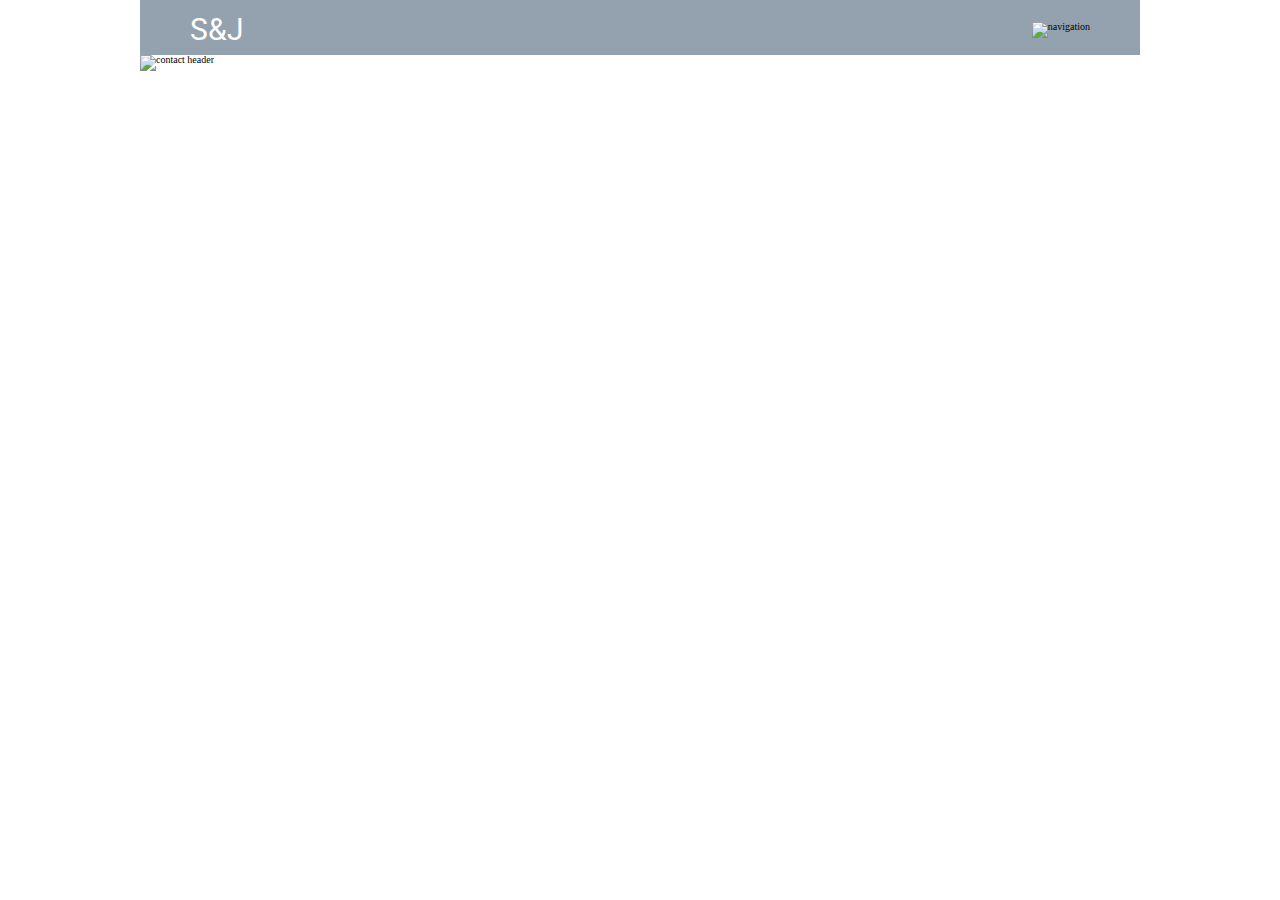
==== contact.html @ af66eedc "did the jumbotron of the contact page" ====
<!DOCTYPE html>
<html lang="en">
  <head>
    <meta name="viewport" content="width=device-width, initial-scale=1»>
    <meta charset="utf-8" />
    <title>Contact Us</title>
    <link
      href="https://fonts.googleapis.com/css?family=Roboto:400,700"
      rel="stylesheet"
    />
    <link rel="stylesheet" href="css/index.css" />
    <!--[if IE]>
      <script src="http://html5shiv.googlecode.com/svn/trunk/html5.js"></script>
    <![endif]-->
  </head>

  <body>
    <p class="secret-title">Contact</p>

    <header>
      <div class="navigation">
        <h2>S&J</h2>
        <div class="nav-burger">
          <img src="img/nav-hamburger.png" alt="navigation" />
        </div>
      </div>
    </header>

    <div id="menu">
      <div class="menu-container">
        <a class="black-focus" href="index.html">Home</a>
        <a href="services.html">Services</a> <a href="#">Contact</a>
      </div>
    </div>

    <div class="container">
      <section class="main-header-contact">
        <img src="img/contact/contact-jumbotron.png" alt="contact header" />
        <div class="img-text-contact"><h1>Contact Us</h1></div>
      </section>
    </div>

    <!-- Contactd Us Content 
  Contact Us
  
Get In Touch

Email Address
Enter Email
We'll never share your email with anyone else.

How many buildings do you need planned?
1-5

Provide a brief overview of your project needs:

I am a small business
I am a residential owner
I am a corporation

Submit

Where We Work

New York
123 Lane
Suite 100
Albany, NY 12345
202 555 0144

Florida
Ocean Drive
Suite 201
Orlando, FL 22345
502 555 0144

California
Mountain Street
Suite 105
San Diego, CA 22345
702 555 0144

-->

    <script src="js/index.js"></script>
  </body>
</html>
---- css/index.css ----
/*------------------------------------*\
RESET
\*------------------------------------*/
/* http://meyerweb.com/eric/tools/css/reset/ 
v2.0b1 | 201101 
NOTE:WORK IN PROGRESS
USE WITH CAUTION AND TEST WITH ABANDON */
html,
body,
div,
span,
applet,
object,
iframe,
h1,
h2,
h3,
h4,
h5,
h6,
p,
blockquote,
pre,
a,
abbr,
acronym,
address,
big,
cite,
code,
del,
dfn,
em,
img,
ins,
kbd,
q,
s,
samp,
small,
strike,
strong,
sub,
sup,
tt,
var,
b,
u,
i,
center,
dl,
dt,
dd,
ol,
ul,
li,
fieldset,
form,
label,
legend,
table,
caption,
tbody,
tfoot,
thead,
tr,
th,
td,
article,
aside,
canvas,
details,
figcaption,
figure,
footer,
header,
hgroup,
menu,
nav,
section,
summary,
time,
mark,
audio,
video {
  margin: 0;
  padding: 0;
  border: 0;
  outline: 0;
  font-size: 100%;
  font: inherit;
  vertical-align: baseline;
}
/* HTML5 display-role reset for older browsers */
article,
aside,
details,
figcaption,
figure,
footer,
header,
hgroup,
menu,
nav,
section {
  display: block;
}
body {
  line-height: 1;
}
ol,
ul {
  list-style: none;
}
blockquote,
q {
  quotes: none;
}
blockquote:before,
blockquote:after,
q:before,
q:after {
  content: ’’;
  content: none;
}
ins {
  text-decoration: none;
}
del {
  text-decoration: line-through;
}
table {
  border-collapse: collapse;
  border-spacing: 0;
}
/* Your Code Goes Here */
* {
  box-sizing: border-box;
}
html {
  font-size: 62.5%;
}
.container {
  max-width: 1000px;
  margin: 0 auto;
}
@media (max-width: 500px) {
  .container {
    max-width: 500px;
  }
}
.all-sections {
  max-width: 900px;
  margin: 0 auto;
}
@media (max-width: 500px) {
  .all-sections {
    max-width: 450px;
    margin-right: 5%;
    margin-left: 5%;
  }
}
.secret-title {
  display: none;
}
.custom-btn {
  font-size: 1.6rem;
  background-color: #fff;
  border: 1px solid black;
  padding: 15px 25px;
  font-weight: 600;
  outline: none;
}
.custom-btn:hover {
  color: white;
  background-color: black;
  transition: all 0.5s;
}
header {
  max-width: 1000px;
  margin: 0 auto;
  background-color: #94a2af;
  position: sticky;
  top: 0;
  z-index: 100356;
}
@media (max-width: 500px) {
  header {
    max-width: 500px;
  }
}
header .nav-burger {
  cursor: pointer;
}
header .navigation {
  display: flex;
  justify-content: space-between;
  align-items: center;
  max-width: 900px;
  margin: 0 auto;
  padding-top: 1.5%;
  padding-bottom: 1%;
}
@media (max-width: 500px) {
  header .navigation {
    max-width: 450px;
    padding: 3.5% 4%;
  }
}
header .navigation h2 {
  font-size: 3rem;
  color: white;
  font-family: "Roboto", sans-serif;
}
@media (max-width: 500px) {
  header .navigation h2 {
    font-size: 2.5rem;
  }
}
#menu {
  height: 100vh;
  position: fixed;
  top: 0;
  left: 0;
  right: 0;
  z-index: 1001;
  width: 0;
  background-color: #94a2af;
  opacity: 0;
  transition: all 0.8s cubic-bezier(0.68, -0.55, 0.265, 1.55);
  display: flex;
  justify-content: center;
  align-items: flex-start;
}
#menu .menu-container {
  display: flex;
  justify-content: center;
  align-items: flex-start;
  flex-direction: column;
  padding-top: 20%;
}
@media (max-width: 500px) {
  #menu .menu-container {
    padding-top: 30%;
  }
}
#menu .menu-container a {
  font-size: 5.5rem;
  margin-top: 25%;
  text-decoration: none;
  color: white;
  font-family: "Roboto", sans-serif;
  font-weight: 700;
}
#menu .menu-container a:hover {
  color: black;
  transition: all 0.5s;
}
.jumbotron {
  position: relative;
}
.jumbotron img {
  width: 100%;
  height: auto;
}
@media (max-width: 500px) {
  .jumbotron img {
    content: url("../img/home/home-mobile-jumbotron.png");
  }
}
.jumbotron .img-text {
  position: absolute;
  bottom: 40px;
  left: 50px;
}
@media (max-width: 500px) {
  .jumbotron .img-text {
    left: 10px;
    bottom: 25px;
  }
}
.jumbotron .img-text h1 {
  font-size: 6rem;
  background-color: green;
  width: 20%;
  margin-left: 5%;
  line-height: 1.25;
  color: white;
  background-color: transparent;
  font-weight: 600;
  font-family: "Roboto", sans-serif;
}
@media (max-width: 500px) {
  .jumbotron .img-text h1 {
    font-size: 4rem;
    font-weight: 500;
  }
}
.img-text {
  position: absolute;
  bottom: 40px;
  left: 50px;
}
@media (max-width: 500px) {
  .img-text {
    left: 10px;
    bottom: 25px;
  }
}
.img-text h1 {
  font-size: 6rem;
  background-color: green;
  width: 20%;
  margin-left: 5%;
  line-height: 1.25;
  color: white;
  background-color: transparent;
  font-weight: 600;
  font-family: "Roboto", sans-serif;
}
@media (max-width: 500px) {
  .img-text h1 {
    font-size: 4rem;
    font-weight: 500;
  }
}
.main-header {
  position: relative;
  margin: 0 auto;
}
@media (max-width: 500px) {
  .main-header {
    max-width: 500px;
  }
}
.main-header img {
  width: 100%;
  height: auto;
}
@media (max-width: 500px) {
  .main-header img {
    content: url("../img/services/services-mobile-jumbotron.png");
  }
}
.main-header-contact {
  position: relative;
  margin: 0 auto;
}
@media (max-width: 500px) {
  .main-header-contact {
    max-width: 500px;
  }
}
.main-header-contact .img-text-contact {
  position: absolute;
  bottom: 15px;
  left: 80px;
}
@media (max-width: 500px) {
  .main-header-contact .img-text-contact {
    left: 15px;
    bottom: 20px;
  }
}
.main-header-contact .img-text-contact h1 {
  font-size: 6rem;
  padding: 0;
  background-color: green;
  line-height: 1.25;
  color: white;
  background-color: transparent;
  font-weight: 600;
  font-family: "Roboto", sans-serif;
}
@media (max-width: 500px) {
  .main-header-contact .img-text-contact h1 {
    font-size: 6rem;
    font-weight: 600;
  }
}
.main-header-contact img {
  width: 100%;
  height: auto;
}
@media (max-width: 500px) {
  .main-header-contact img {
    content: url("../img/contact/contact-mobile-jumbotron.png");
  }
}
.general-info {
  margin-top: 5%;
  display: flex;
  justify-content: space-between;
  align-items: center;
  margin-bottom: 10%;
}
@media (max-width: 500px) {
  .general-info {
    flex-direction: column;
    margin-top: 10%;
  }
}
.general-info .text-info {
  width: 48%;
  display: flex;
  justify-content: center;
  align-items: flex-start;
  flex-direction: column;
}
@media (max-width: 500px) {
  .general-info .text-info {
    width: 100%;
  }
}
.general-info .text-info h2 {
  font-size: 2.8rem;
  margin-bottom: 5%;
  font-weight: 900;
  font-family: "Roboto", sans-serif;
}
@media (max-width: 500px) {
  .general-info .text-info h2 {
    font-size: 2.4rem;
    margin-top: 8%;
  }
}
.general-info .text-info p {
  font-size: 1.8rem;
  line-height: 1.15;
  margin-bottom: 5%;
  font-weight: 500;
}
@media (max-width: 500px) {
  .general-info .text-info p {
    margin-bottom: 8%;
    margin-top: 3%;
  }
}
.general-info .text-info button {
  margin-top: 2%;
  font-size: 1.6rem;
  background-color: #fff;
  border: 1px solid black;
  padding: 15px 25px;
  font-weight: 600;
  outline: none;
}
.general-info .text-info button:hover {
  color: white;
  background-color: black;
  transition: all 0.5s;
}
@media (max-width: 500px) {
  .general-info .text-info button {
    width: 100%;
  }
}
.general-info .img-info {
  width: 48%;
}
.general-info .img-info img {
  width: 100%;
  height: auto;
}
@media (max-width: 500px) {
  .general-info .img-info {
    width: 100%;
    order: -1;
  }
}
.order {
  order: 2;
}
@media (max-width: 500px) {
  #img-small-1 {
    content: url("../img/home/home-mobile-img-1.png");
  }
}
@media (max-width: 500px) {
  #img-small-2 {
    content: url("../img/home/home-mobile-img-2.png");
  }
}
.main-introduction {
  margin-top: 5%;
  display: flex;
  justify-content: flex-start;
  align-items: flex-start;
  flex-direction: column;
}
.main-introduction-text {
  font-size: 1.6rem;
  font-family: sans-serif;
  line-height: 1.5;
}
@media (max-width: 500px) {
  .main-introduction-text {
    margin-top: 5%;
  }
}
.main-introduction-buttons {
  display: flex;
  justify-content: space-between;
  align-items: baseline;
  width: 100%;
  margin-top: 5%;
}
@media (max-width: 500px) {
  .main-introduction-buttons {
    margin-top: 10%;
    flex-direction: column;
  }
}
.main-introduction-buttons .button {
  width: 20%;
  font-size: 2rem;
  border: 1px solid black;
  padding: 1.5% 0;
  text-align: center;
  font-family: "Roboto", sans-serif;
  font-weight: 700;
}
@media (max-width: 500px) {
  .main-introduction-buttons .button {
    width: 100%;
    padding: 4% 0;
    margin-bottom: 5%;
  }
}
.main-introduction-buttons .button:hover {
  color: white;
  background: #158caa;
  transition: all 0.5s;
}
.focused {
  background-color: #158caa;
  color: white;
}
.secondary-section {
  margin-top: 10%;
}
@media (max-width: 500px) {
  .secondary-section {
    margin-top: 20%;
  }
}
.secondary-section h2 {
  font-size: 3rem;
  font-weight: 700;
}
@media (max-width: 500px) {
  .secondary-section h2 {
    margin-bottom: 10%;
  }
}
.secondary-section .showcase {
  margin-top: 5%;
  margin-bottom: 9%;
  display: flex;
  justify-content: center;
  align-items: center;
  flex-direction: column;
}
.secondary-section .showcase .main-img {
  position: relative;
  width: 100%;
  display: flex;
  justify-content: center;
  align-items: center;
  flex-direction: column;
}
@media (max-width: 500px) {
  .secondary-section .showcase .main-img {
    width: 100vw;
  }
}
.secondary-section .showcase .main-img img {
  width: 100%;
  height: auto;
}
.secondary-section .showcase .special-text {
  align-self: flex-end;
  position: absolute;
  background-color: #d3d3d3;
  bottom: -40px;
  padding: 3.5% 7%;
}
@media (max-width: 500px) {
  .secondary-section .showcase .special-text {
    align-self: center;
    width: 90%;
    padding: 10% 5% 3% 5%;
    bottom: -90px;
    display: flex;
    justify-content: center;
    align-items: center;
  }
}
.secondary-section .showcase .special-text h2 {
  font-size: 2.5rem;
  letter-spacing: 0.8rem;
  font-weight: 400;
  font-family: "Roboto";
}
@media (max-width: 500px) {
  .secondary-section .showcase .special-text h2 {
    letter-spacing: 1rem;
  }
}
.secondary-section .showcase .first {
  align-self: flex-start;
}
@media (max-width: 500px) {
  .secondary-section .showcase .first {
    align-self: center;
  }
}
.secondary-section .showcase .main-text {
  width: 50%;
  margin-top: 10%;
}
.secondary-section .showcase .main-text p {
  font-weight: 500;
  font-size: 1.8rem;
  font-family: sans-serif;
  margin-bottom: 7%;
  line-height: 1.25;
}
@media (max-width: 500px) {
  .secondary-section .showcase .main-text {
    width: 100%;
    margin-top: 32%;
  }
}
@media (max-width: 500px) {
  #img-small-3 {
    content: url("../img/home/home-mobile-villas-img.png");
  }
}
@media (max-width: 500px) {
  #img-small-4 {
    content: url("../img/home/home-mobile-outskirts-img.png");
  }
}
@media (max-width: 500px) {
  #img-small-5 {
    content: url("../img/home/home-mobile-the-blocks-img.png");
  }
}
.description {
  display: flex;
  justify-content: space-between;
  align-items: flex-start;
  margin-top: 5%;
  margin-bottom: 5%;
}
@media (max-width: 500px) {
  .description {
    flex-direction: column;
  }
}
.description-text {
  width: 48%;
  display: flex;
  justify-content: flex-start;
  align-items: flex-start;
  flex-direction: column;
  font-family: "Roboto", sans-serif;
}
@media (max-width: 500px) {
  .description-text {
    width: 100%;
  }
}
.description-text h2 {
  font-size: 3rem;
  font-weight: 700;
  margin-bottom: 5%;
}
.description-text p {
  font-size: 1.6rem;
  margin-bottom: 9%;
  line-height: 1.5;
}
.description-img {
  margin-top: 5%;
  width: 48%;
}
@media (max-width: 500px) {
  .description-img {
    margin-top: 2%;
    margin-bottom: 5%;
    width: 100%;
  }
  .description-img img {
    width: 100%;
    height: auto;
  }
}
.block-item {
  display: none;
}
.description-selected {
  display: block;
}
@media (max-width: 500px) {
  #desc-img-1 {
    content: url("../img/services/services-tab-mobile-pre-construction-img.png");
  }
}
@media (max-width: 500px) {
  #desc-img-2 {
    content: url("../img/services/services-tab-mobile-construction-img.png");
  }
}
@media (max-width: 500px) {
  #desc-img-3 {
    content: url("../img/services/services-tab-mobile-design-build-img.png");
  }
}
@media (max-width: 500px) {
  #desc-img-4 {
    content: url("../img/services/services-tab-mobile-sustainability-img.png");
  }
}
footer {
  max-width: 1000px display: flex; justify-content: center; align-items: center;;
  flex-direction: column;
  background-color: grey;
}
footer .footer {
  padding-top: 4%;
  padding-bottom: 3%;
  max-width: 900px;
  margin: 0 auto;
  display: flex;
  justify-content: space-between;
  align-items: baseline;
}
@media (max-width: 500px) {
  footer .footer {
    flex-direction: column;
    max-width: 450px;
    padding-right: 5%;
    padding-left: 5%;
  }
}
footer .footer .form {
  width: 32%;
}
@media (max-width: 500px) {
  footer .footer .form {
    width: 100%;
  }
}
footer .footer .form h2 {
  color: white;
  font-size: 2rem;
  font-family: "Roboto", sans-serif;
}
footer .footer .form input {
  margin-top: 15px;
  width: 100%;
  font-size: 1.8rem;
  border-radius: 5px;
  margin-bottom: 10px;
  padding: 7px;
}
@media (max-width: 500px) {
  footer .footer .form input {
    width: 85%;
    padding-top: 10px;
    padding-bottom: 10px;
  }
}
footer .footer .form input::placeholder {
  opacity: 0.5;
}
footer .footer .form p {
  color: #e6e6e6;
  font-size: 1.3rem;
  font-weight: 300;
  font-family: "Roboto", sans-serif;
}
footer .footer .locations {
  display: flex;
  justify-content: space-between;
  align-items: center;
  width: 60%;
}
@media (max-width: 500px) {
  footer .footer .locations {
    width: 100%;
    flex-direction: column;
  }
}
footer .footer .locations .location {
  width: 30%;
  display: flex;
  justify-content: space-between;
  align-items: flex-start;
  flex-direction: column;
}
@media (max-width: 500px) {
  footer .footer .locations .location {
    width: 100%;
    margin-top: 10%;
  }
}
footer .footer .locations .location h3 {
  color: white;
  font-size: 2rem;
  font-family: "Roboto", sans-serif;
  margin-bottom: 10px;
}
footer .footer .locations .location p {
  color: #e6e6e6;
  font-size: 1.4rem;
  margin-top: 4%;
  font-weight: 300;
  font-family: "Roboto", sans-serif;
  padding-bottom: 5px;
}
@media (max-width: 500px) {
  footer .footer .locations .location p {
    margin-top: 2%;
  }
}
footer .copyright {
  margin-top: 1%;
}
@media (max-width: 500px) {
  footer .copyright {
    margin-top: 5%;
    padding-bottom: 5%;
    padding-right: 5%;
    padding-left: 5%;
  }
}
footer .copyright p {
  color: #e6e6e6;
  font-size: 1.3rem;
  font-weight: 300;
  font-family: "Roboto", sans-serif;
  text-align: center;
  padding-bottom: 2%;
}
@media (max-width: 500px) {
  footer .copyright p {
    text-align: initial;
  }
}
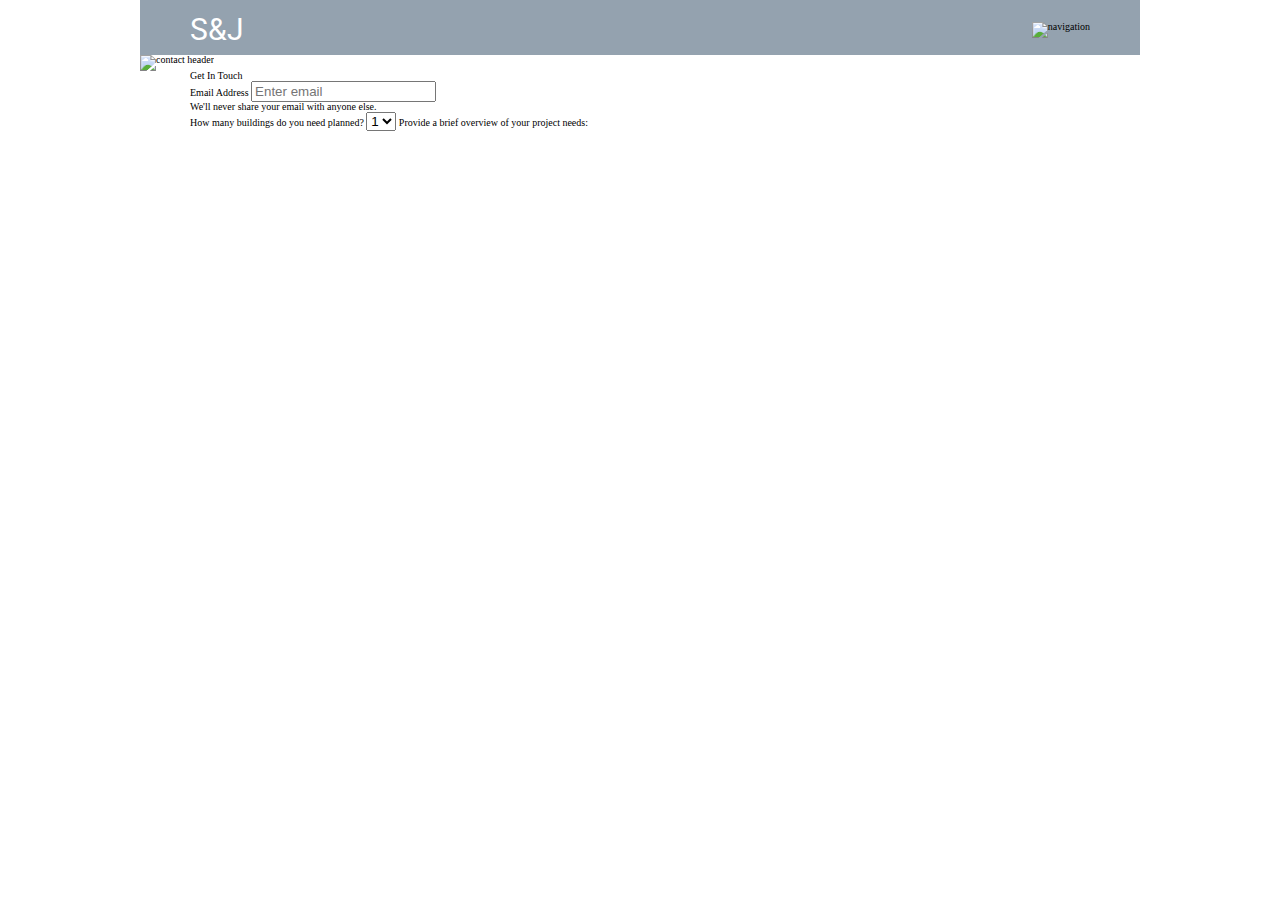
==== commit 125181ad: "started writing the form on contact page" ====
--- a/contact.html
+++ b/contact.html
@@ -40,19 +40,45 @@
       </section>
     </div>
 
+    <div class="all-sections">
+      <section class="main-content">
+        <div class="main-form">
+          <h2>Get In Touch</h2>
+          <div class="form">
+            <label for="#"> Email Address </label>
+            <input type="email" placeholder="Enter email" />
+            <p>We'll never share your email with anyone else.</p>
+
+            <label for="#"> How many buildings do you need planned? </label>
+            <select name="buildings">
+              <option value="#">1</option>
+              <option value="#">2</option>
+              <option value="#">3</option>
+              <option value="#">4</option>
+              <option value="#">5</option>
+            </select>
+
+            <label for="textarea">
+              Provide a brief overview of your project needs:
+            </label>
+          </div>
+        </div>
+      </section>
+    </div>
+
     <!-- Contactd Us Content 
   Contact Us
   
-Get In Touch
+
 
 Email Address
 Enter Email
-We'll never share your email with anyone else.
 
-How many buildings do you need planned?
+
+
 1-5
 
-Provide a brief overview of your project needs:
+
 
 I am a small business
 I am a residential owner
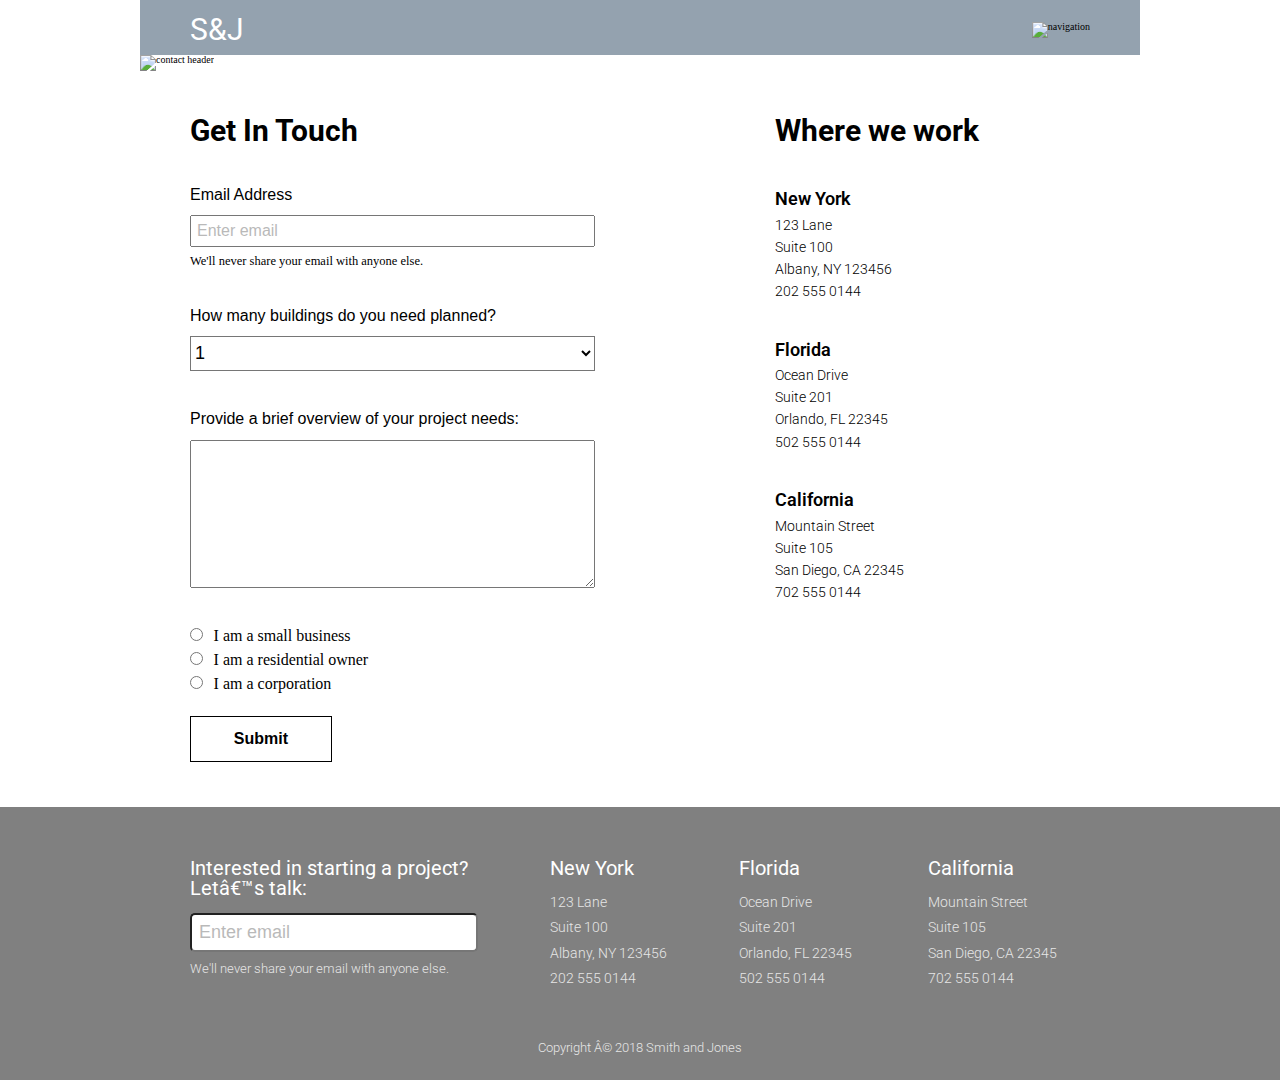
==== commit a003cbd4: "did the entire contact page for desktop" ====
--- a/contact.html
+++ b/contact.html
@@ -48,7 +48,9 @@
             <label for="#"> Email Address </label>
             <input type="email" placeholder="Enter email" />
             <p>We'll never share your email with anyone else.</p>
+          </div>
 
+          <div class="form">
             <label for="#"> How many buildings do you need planned? </label>
             <select name="buildings">
               <option value="#">1</option>
@@ -57,56 +59,102 @@
               <option value="#">4</option>
               <option value="#">5</option>
             </select>
+          </div>
 
-            <label for="textarea">
+          <div class="form">
+            <label for="#">
               Provide a brief overview of your project needs:
             </label>
+            <textarea name="overview" cols="30" rows="7"></textarea>
+          </div>
+
+          <div class="radio-buttons">
+            <div class="radio">
+              <input type="radio" id="huey" name="drone" value="huey" checked />
+              <label for="huey"> I am a small business</label>
+            </div>
+
+            <div class="radio">
+              <input
+                checked="false"
+                type="radio"
+                id="dewey"
+                name="drone"
+                value="dewey"
+              />
+              <label for="dewey"> I am a residential owner</label>
+            </div>
+
+            <div class="radio">
+              <input type="radio" id="louie" name="drone" value="louie" />
+              <label for="louie"> I am a corporation </label>
+            </div>
+          </div>
+
+          <div class="form-button"><button>Submit</button></div>
+        </div>
+
+        <div class="addresses">
+          <h2>Where we work</h2>
+          <div class="addresses-content">
+            <h3>New York</h3>
+            <p>123 Lane</p>
+            <p>Suite 100</p>
+            <p>Albany, NY 123456</p>
+            <p>202 555 0144</p>
+          </div>
+          <div class="addresses-content">
+            <h3>Florida</h3>
+            <p>Ocean Drive</p>
+            <p>Suite 201</p>
+            <p>Orlando, FL 22345</p>
+            <p>502 555 0144</p>
+          </div>
+          <div class="addresses-content">
+            <h3>California</h3>
+            <p>Mountain Street</p>
+            <p>Suite 105</p>
+            <p>San Diego, CA 22345</p>
+            <p>702 555 0144</p>
           </div>
         </div>
       </section>
     </div>
 
-    <!-- Contactd Us Content 
-  Contact Us
-  
-
-
-Email Address
-Enter Email
-
-
-
-1-5
-
-
-
-I am a small business
-I am a residential owner
-I am a corporation
-
-Submit
-
-Where We Work
-
-New York
-123 Lane
-Suite 100
-Albany, NY 12345
-202 555 0144
-
-Florida
-Ocean Drive
-Suite 201
-Orlando, FL 22345
-502 555 0144
-
-California
-Mountain Street
-Suite 105
-San Diego, CA 22345
-702 555 0144
-
--->
+    <footer>
+      <div class="footer">
+        <div class="form">
+          <h2>Interested in starting a project?</h2>
+          <h2>Let’s talk:</h2>
+          <input type="email" placeholder="Enter email" />
+          <p>We'll never share your email with anyone else.</p>
+        </div>
+        <div class="locations">
+          <div class="location">
+            <h3>New York</h3>
+            <p>123 Lane</p>
+            <p>Suite 100</p>
+            <p>Albany, NY 123456</p>
+            <p>202 555 0144</p>
+          </div>
+          <div class="location">
+            <h3>Florida</h3>
+            <p>Ocean Drive</p>
+            <p>Suite 201</p>
+            <p>Orlando, FL 22345</p>
+            <p>502 555 0144</p>
+          </div>
+          <div class="location">
+            <h3>California</h3>
+            <p>Mountain Street</p>
+            <p>Suite 105</p>
+            <p>San Diego, CA 22345</p>
+            <p>702 555 0144</p>
+          </div>
+        </div>
+      </div>
+      <div class="copyright"><p>Copyright © 2018 Smith and Jones</p></div>
+    </footer>
 
     <script src="js/index.js"></script>
   </body>
--- a/css/index.css
+++ b/css/index.css
@@ -723,6 +723,136 @@
     content: url("../img/services/services-tab-mobile-sustainability-img.png");
   }
 }
+.main-content {
+  margin-top: 5%;
+  display: flex;
+  justify-content: space-between;
+  align-items: baseline;
+  margin-bottom: 5%;
+}
+.main-content .addresses {
+  width: 35%;
+  display: flex;
+  justify-content: flex-start;
+  align-items: flex-start;
+  flex-direction: column;
+}
+.main-content .addresses h2 {
+  font-family: "Roboto", sans-serif;
+  font-size: 3rem;
+  font-weight: 700;
+  margin-bottom: 7%;
+}
+.main-content .addresses-content {
+  width: 100%;
+  display: flex;
+  justify-content: space-between;
+  align-items: flex-start;
+  flex-direction: column;
+  margin-top: 7%;
+  margin-bottom: 5%;
+}
+.main-content .addresses-content h3 {
+  font-size: 1.8rem;
+  font-family: "Roboto", sans-serif;
+  margin-bottom: 2%;
+  font-weight: 600;
+}
+.main-content .addresses-content p {
+  font-size: 1.4rem;
+  margin-top: 1%;
+  font-weight: 300;
+  font-family: "Roboto", sans-serif;
+  padding-bottom: 5px;
+}
+.main-content .main-form {
+  width: 45%;
+  display: flex;
+  justify-content: flex-start;
+  align-items: flex-start;
+  flex-direction: column;
+}
+.main-content .main-form h2 {
+  font-family: "Roboto", sans-serif;
+  font-size: 3rem;
+  font-weight: 700;
+  margin-bottom: 5%;
+}
+.main-content .main-form .form {
+  width: 100%;
+  margin-top: 5%;
+  margin-bottom: 5%;
+  display: flex;
+  justify-content: flex-start;
+  align-items: flex-start;
+  flex-direction: column;
+}
+.main-content .main-form .form label {
+  font-size: 1.6rem;
+  font-weight: 500;
+  font-family: sans-serif;
+  margin-bottom: 3%;
+}
+.main-content .main-form .form input {
+  width: 100%;
+  padding: 5px;
+  font-size: 1.6rem;
+  font-family: sans-serif;
+  outline: none;
+}
+.main-content .main-form .form input::placeholder {
+  opacity: 0.5;
+}
+.main-content .main-form .form p {
+  font-size: 1.25rem;
+  margin-top: 2%;
+}
+.main-content .main-form .form select {
+  width: 100%;
+  font-size: 1.8rem;
+  height: 35px;
+  background-color: #fff;
+  outline: none;
+}
+.main-content .main-form .form textarea {
+  width: 100%;
+  outline: none;
+  padding: 10px;
+  font-size: 1.6rem;
+  margin-bottom: 3%;
+}
+.main-content .main-form .radio-buttons {
+  width: 100%;
+}
+.main-content .main-form .radio-buttons .radio {
+  width: 100%;
+}
+.main-content .main-form .radio-buttons .radio label {
+  font-size: 1.6rem;
+}
+.main-content .main-form .radio-buttons .radio input {
+  margin: 2% 2% 0 0;
+  outline: none;
+}
+.main-content .main-form .form-button {
+  margin-top: 6%;
+  width: 35%;
+}
+.main-content .main-form .form-button button {
+  width: 100%;
+  background-color: #fff;
+  border: 1px solid black;
+  padding: 15px 25px;
+  font-weight: 600;
+  outline: none;
+  padding: 9% 5%;
+  font-size: 1.6rem;
+}
+.main-content .main-form .form-button button:hover {
+  color: white;
+  background-color: black;
+  transition: all 0.5s;
+}
 footer {
   max-width: 1000px display: flex; justify-content: center; align-items: center;;
   flex-direction: column;
